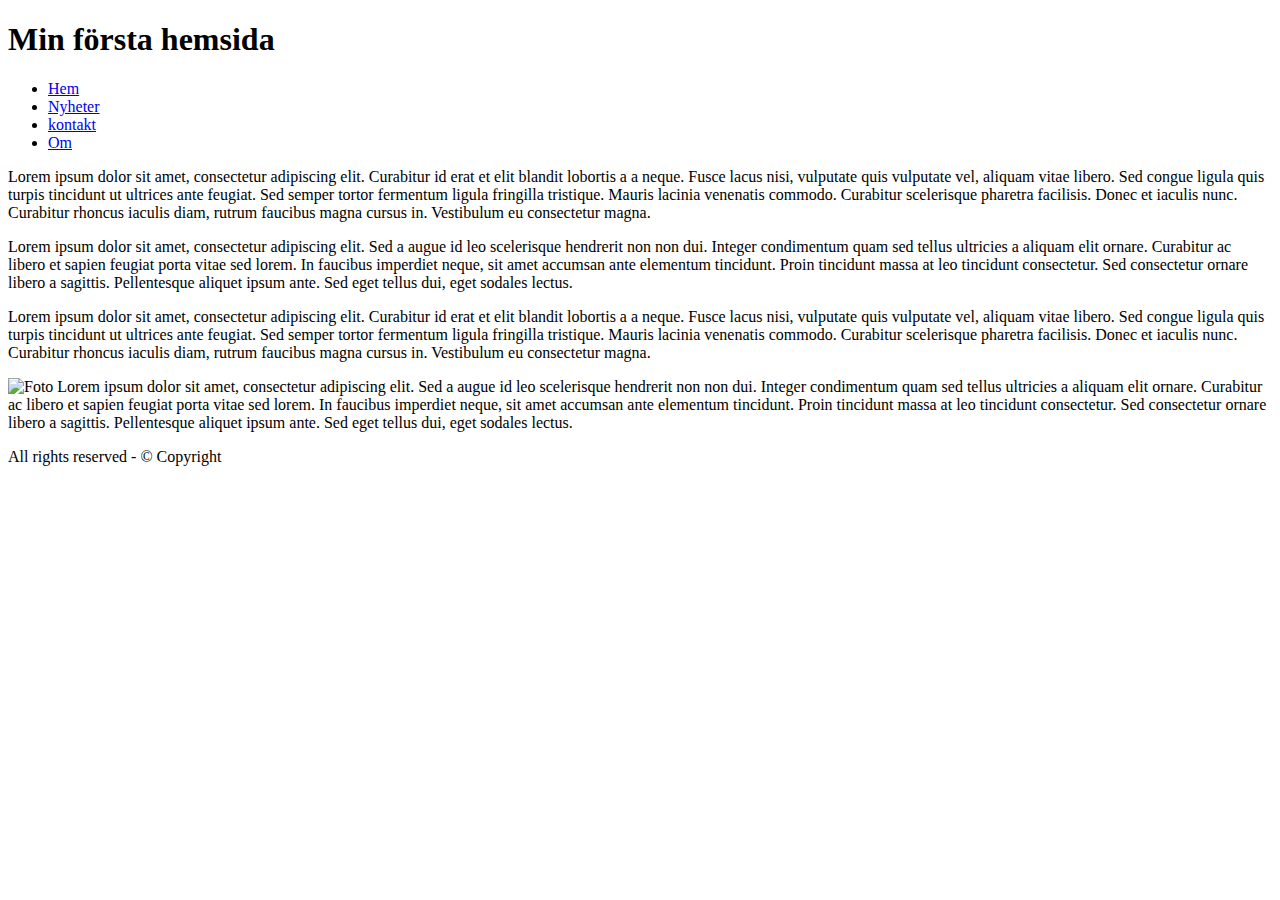
==== about.html @ 159e37c8 "Add files via upload" ====
<!DOCTYPE html> <html> <head>

    <title>Exempel 1 navigation bar</title>
    
    <meta charset = "utf-8" />
    
    <link href = "css/navigation.css" rel="stylesheet" type="text/css" />
    
    </head>
    
    <body>
    
    <!--wrapper börjar-->
    
    <div class="wrapper">
    
    <header class="header">
    
    <h1>Min första hemsida</h1>
    
    </header>
    
    <header class="mainmenu">
    
    <ul>
    
    <li><a href="home.html">Hem</a></li>
    
    <li><a href="news.html">Nyheter</a></li>
    
    <li><a href="contacts.html">kontakt</a></li>
    
    <li><a href="about.html">Om</a></li>
    
    </ul>
    
    </header>
    
    <div class="wrapper_2col">
    
    <div class="leftcol">
    
    <p>
    
    Lorem ipsum dolor sit amet, consectetur adipiscing elit. Curabitur id erat
    
    et elit blandit lobortis a a neque. Fusce lacus nisi, vulputate quis vulputate
    
    vel, aliquam vitae libero. Sed congue ligula quis turpis tincidunt ut
    
    ultrices ante feugiat. Sed semper tortor fermentum ligula fringilla tristique.
    
    Mauris lacinia venenatis commodo. Curabitur scelerisque pharetra facilisis.
    
    Donec et iaculis nunc. Curabitur rhoncus iaculis diam, rutrum faucibus
    
    magna cursus in. Vestibulum eu consectetur magna.
    
    </p>
    
    <p>
    
    Lorem ipsum dolor sit amet, consectetur adipiscing elit. Sed a augue id
    
    leo scelerisque hendrerit non non dui. Integer condimentum quam sed tellus
    
    ultricies a aliquam elit ornare. Curabitur ac libero et sapien feugiat
    
    porta vitae sed lorem. In faucibus imperdiet neque, sit amet accumsan
    
    ante elementum tincidunt. Proin tincidunt massa at leo tincidunt consectetur.
    
    Sed consectetur ornare libero a sagittis. Pellentesque aliquet ipsum ante.
    
    Sed eget tellus dui, eget sodales lectus.
    
    </p>
    
    </div><!--leftcol slutar-->
    
    <div class="rightcol">
    
    <p>
    
    Lorem ipsum dolor sit amet, consectetur adipiscing elit. Curabitur id erat
    
    et elit blandit lobortis a a neque. Fusce lacus nisi, vulputate quis vulputate
    
    vel, aliquam vitae libero. Sed congue ligula quis turpis tincidunt ut
    
    ultrices ante feugiat. Sed semper tortor fermentum ligula fringilla tristique.
    
    Mauris lacinia venenatis commodo. Curabitur scelerisque pharetra facilisis.
    
    Donec et iaculis nunc. Curabitur rhoncus iaculis diam, rutrum faucibus
    
    magna cursus in. Vestibulum eu consectetur magna.
    
    </p>
    
    <p><img src="img/andreas.jpg" height="300" width="201" alt="Foto" />
    
    Lorem ipsum dolor sit amet, consectetur adipiscing elit. Sed a augue id
    
    leo scelerisque hendrerit non non dui. Integer condimentum quam sed tellus
    
    ultricies a aliquam elit ornare. Curabitur ac libero et sapien feugiat
    
    porta vitae sed lorem. In faucibus imperdiet neque, sit amet accumsan
    
    ante elementum tincidunt. Proin tincidunt massa at leo tincidunt consectetur.
    
    Sed consectetur ornare libero a sagittis. Pellentesque aliquet ipsum ante.
    
    Sed eget tellus dui, eget sodales lectus.
    
    </p>
    
    <div class="push"></div>
    
    </div><!--rightcol slutar-->
    
    </div><!--wrapper2col slutar-->
    
    <footer class="footer">
    
    <p>All rights reserved - &#169; Copyright</p>
    
    </footer>
    
    </div><!--wrapper slutar-->
    
    </body>
    
    </html>
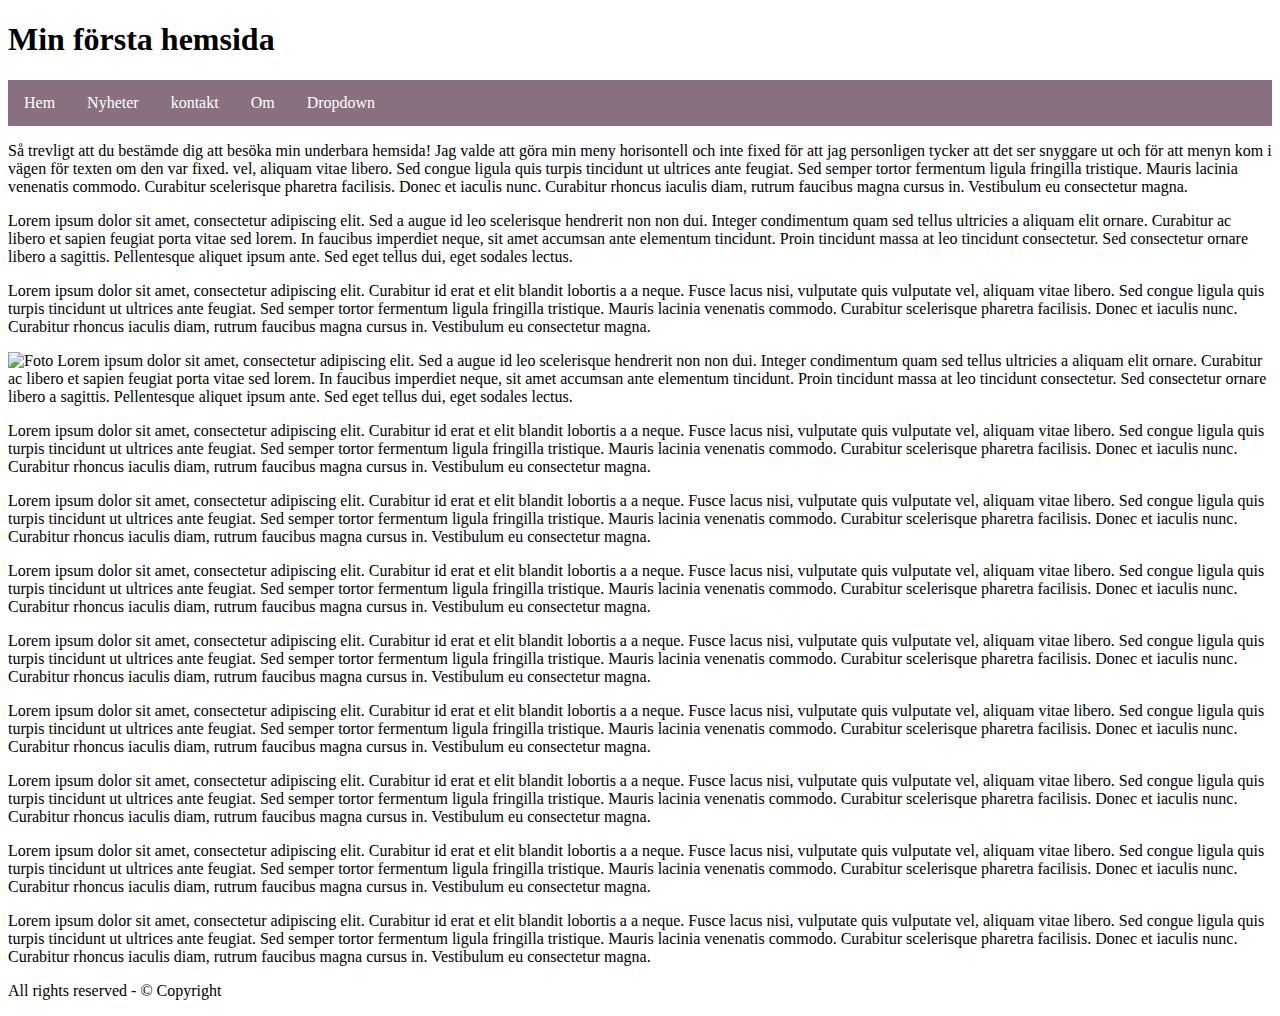
==== commit 512cee1e: "Add files via upload" ====
--- a/about.html
+++ b/about.html
@@ -23,7 +23,8 @@
     <header class="mainmenu">
     
     <ul>
-    
+
+
     <li><a href="home.html">Hem</a></li>
     
     <li><a href="news.html">Nyheter</a></li>
@@ -31,6 +32,15 @@
     <li><a href="contacts.html">kontakt</a></li>
     
     <li><a href="about.html">Om</a></li>
+
+    <li class="dropdown">
+        <a href="javascript:void(0)" class="dropbtn">Dropdown</a>
+           <div class="dropdown-content">
+             <a href="https://theuselessweb.com/">True value</a>
+             <a href="https://se.linkedin.com/in/andreas-wahlstedt-9a454629">Best web development teacher ever</a>
+             <a href="https://initcollege.se/">Best school</a>
+           </div>
+       </li>
     
     </ul>
     
@@ -40,11 +50,13 @@
     
     <div class="leftcol">
     
-    <p>
-    
-    Lorem ipsum dolor sit amet, consectetur adipiscing elit. Curabitur id erat
-    
-    et elit blandit lobortis a a neque. Fusce lacus nisi, vulputate quis vulputate
+
+
+    <p>
+    
+    Så trevligt att du bestämde dig att besöka min underbara hemsida!
+    
+    Jag valde att göra min meny horisontell och inte fixed för att jag personligen tycker att det ser snyggare ut och för att menyn kom i vägen för texten om den var fixed.
     
     vel, aliquam vitae libero. Sed congue ligula quis turpis tincidunt ut
     
@@ -116,6 +128,147 @@
     
     </p>
     
+<p>
+    
+    Lorem ipsum dolor sit amet, consectetur adipiscing elit. Curabitur id erat
+        
+    et elit blandit lobortis a a neque. Fusce lacus nisi, vulputate quis vulputate
+        
+    vel, aliquam vitae libero. Sed congue ligula quis turpis tincidunt ut
+
+    ultrices ante feugiat. Sed semper tortor fermentum ligula fringilla tristique.
+  
+    Mauris lacinia venenatis commodo. Curabitur scelerisque pharetra facilisis.
+        
+    Donec et iaculis nunc. Curabitur rhoncus iaculis diam, rutrum faucibus
+        
+    magna cursus in. Vestibulum eu consectetur magna.
+        
+    </p>
+
+<p>
+    
+    Lorem ipsum dolor sit amet, consectetur adipiscing elit. Curabitur id erat
+        
+    et elit blandit lobortis a a neque. Fusce lacus nisi, vulputate quis vulputate
+        
+    vel, aliquam vitae libero. Sed congue ligula quis turpis tincidunt ut
+
+    ultrices ante feugiat. Sed semper tortor fermentum ligula fringilla tristique.
+  
+    Mauris lacinia venenatis commodo. Curabitur scelerisque pharetra facilisis.
+        
+    Donec et iaculis nunc. Curabitur rhoncus iaculis diam, rutrum faucibus
+        
+    magna cursus in. Vestibulum eu consectetur magna.
+        
+    </p> 
+
+<p>
+    
+    Lorem ipsum dolor sit amet, consectetur adipiscing elit. Curabitur id erat
+        
+    et elit blandit lobortis a a neque. Fusce lacus nisi, vulputate quis vulputate
+        
+    vel, aliquam vitae libero. Sed congue ligula quis turpis tincidunt ut
+
+    ultrices ante feugiat. Sed semper tortor fermentum ligula fringilla tristique.
+  
+    Mauris lacinia venenatis commodo. Curabitur scelerisque pharetra facilisis.
+        
+    Donec et iaculis nunc. Curabitur rhoncus iaculis diam, rutrum faucibus
+        
+    magna cursus in. Vestibulum eu consectetur magna.
+        
+    </p>
+
+    <p>
+    
+    Lorem ipsum dolor sit amet, consectetur adipiscing elit. Curabitur id erat
+        
+    et elit blandit lobortis a a neque. Fusce lacus nisi, vulputate quis vulputate
+        
+    vel, aliquam vitae libero. Sed congue ligula quis turpis tincidunt ut
+
+    ultrices ante feugiat. Sed semper tortor fermentum ligula fringilla tristique.
+  
+    Mauris lacinia venenatis commodo. Curabitur scelerisque pharetra facilisis.
+        
+    Donec et iaculis nunc. Curabitur rhoncus iaculis diam, rutrum faucibus
+        
+    magna cursus in. Vestibulum eu consectetur magna.
+        
+    </p>
+    <p>
+    
+    Lorem ipsum dolor sit amet, consectetur adipiscing elit. Curabitur id erat
+        
+    et elit blandit lobortis a a neque. Fusce lacus nisi, vulputate quis vulputate
+        
+    vel, aliquam vitae libero. Sed congue ligula quis turpis tincidunt ut
+
+    ultrices ante feugiat. Sed semper tortor fermentum ligula fringilla tristique.
+  
+    Mauris lacinia venenatis commodo. Curabitur scelerisque pharetra facilisis.
+        
+    Donec et iaculis nunc. Curabitur rhoncus iaculis diam, rutrum faucibus
+        
+    magna cursus in. Vestibulum eu consectetur magna.
+        
+    </p>
+    <p>
+    
+    Lorem ipsum dolor sit amet, consectetur adipiscing elit. Curabitur id erat
+        
+    et elit blandit lobortis a a neque. Fusce lacus nisi, vulputate quis vulputate
+        
+    vel, aliquam vitae libero. Sed congue ligula quis turpis tincidunt ut
+
+    ultrices ante feugiat. Sed semper tortor fermentum ligula fringilla tristique.
+  
+    Mauris lacinia venenatis commodo. Curabitur scelerisque pharetra facilisis.
+        
+    Donec et iaculis nunc. Curabitur rhoncus iaculis diam, rutrum faucibus
+        
+    magna cursus in. Vestibulum eu consectetur magna.
+        
+    </p>
+    <p>
+    
+    Lorem ipsum dolor sit amet, consectetur adipiscing elit. Curabitur id erat
+        
+    et elit blandit lobortis a a neque. Fusce lacus nisi, vulputate quis vulputate
+        
+    vel, aliquam vitae libero. Sed congue ligula quis turpis tincidunt ut
+
+    ultrices ante feugiat. Sed semper tortor fermentum ligula fringilla tristique.
+  
+    Mauris lacinia venenatis commodo. Curabitur scelerisque pharetra facilisis.
+        
+    Donec et iaculis nunc. Curabitur rhoncus iaculis diam, rutrum faucibus
+        
+    magna cursus in. Vestibulum eu consectetur magna.
+        
+    </p>
+    <p>
+    
+    Lorem ipsum dolor sit amet, consectetur adipiscing elit. Curabitur id erat
+        
+    et elit blandit lobortis a a neque. Fusce lacus nisi, vulputate quis vulputate
+        
+    vel, aliquam vitae libero. Sed congue ligula quis turpis tincidunt ut
+
+    ultrices ante feugiat. Sed semper tortor fermentum ligula fringilla tristique.
+  
+    Mauris lacinia venenatis commodo. Curabitur scelerisque pharetra facilisis.
+        
+    Donec et iaculis nunc. Curabitur rhoncus iaculis diam, rutrum faucibus
+        
+    magna cursus in. Vestibulum eu consectetur magna.
+        
+    </p>
+
+    
     <div class="push"></div>
     
     </div><!--rightcol slutar-->
--- a/css/navigation.css
+++ b/css/navigation.css
@@ -0,0 +1,76 @@
+ul {
+    list-style-type: none;
+    margin: 0;
+    padding: 0;
+    overflow: hidden;
+    background-color: #897081;
+}
+
+
+
+li {
+    float: left;
+}
+
+li a {
+    display: block;
+    color: white;
+    text-align: center;
+    padding: 14px 16px;
+    text-decoration: none;
+}
+
+li a, .dropbtn {
+    display: inline-block;
+    color: white;
+    text-align: center;
+    padding: 14px 16px;
+    text-decoration: none;
+  }
+  
+  li a:hover, .dropdown:hover .dropbtn {
+    background-color: #5e4a57;
+  }
+  
+  li.dropdown {
+    display: inline-block;
+  }
+  
+  .dropdown-content {
+    display: none;
+    position: absolute;
+    background-color: #f9f9f9;
+    min-width: 160px;
+    box-shadow: 0px 8px 16px 0px rgba(0,0,0,0.2);
+    z-index: 1;
+  }
+  
+  .dropdown-content a {
+    color: black;
+    padding: 12px 16px;
+    text-decoration: none;
+    display: block;
+    text-align: left;
+  }
+  
+  .dropdown-content a:hover {background-color: #f1f1f1;}
+  
+  .dropdown:hover .dropdown-content {
+    display: block;
+  }
+
+@media screen and (max-width: 480px) {
+    ul{
+        background-color: black;
+        max-width: 100px;
+        height: 1200px;
+        float: left;
+        position: relative;
+    }
+    body{
+        background-color: rgb(61, 55, 55);
+        color: white;
+    }
+
+
+}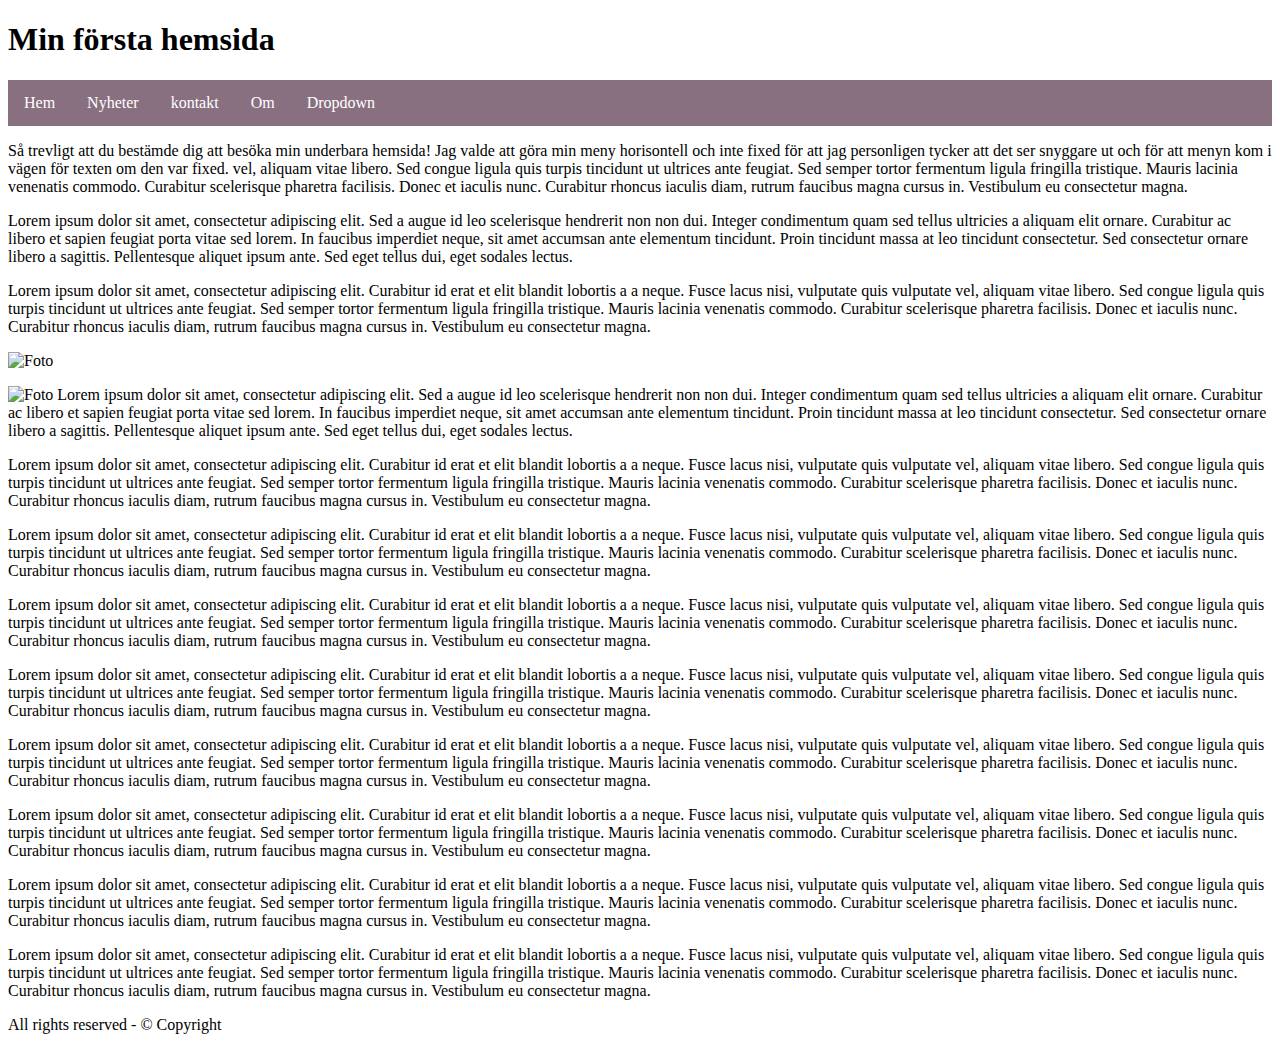
==== commit bfe36e10: "Add files via upload" ====
--- a/about.html
+++ b/about.html
@@ -110,7 +110,8 @@
     
     </p>
     
-    <p><img src="img/andreas.jpg" height="300" width="201" alt="Foto" />
+    <p><img src="Aurorruruaa.jpg" height="300" alt="Foto" />
+    <p><img src="Mountain.jpg" height="300" alt="Foto" />
     
     Lorem ipsum dolor sit amet, consectetur adipiscing elit. Sed a augue id
     
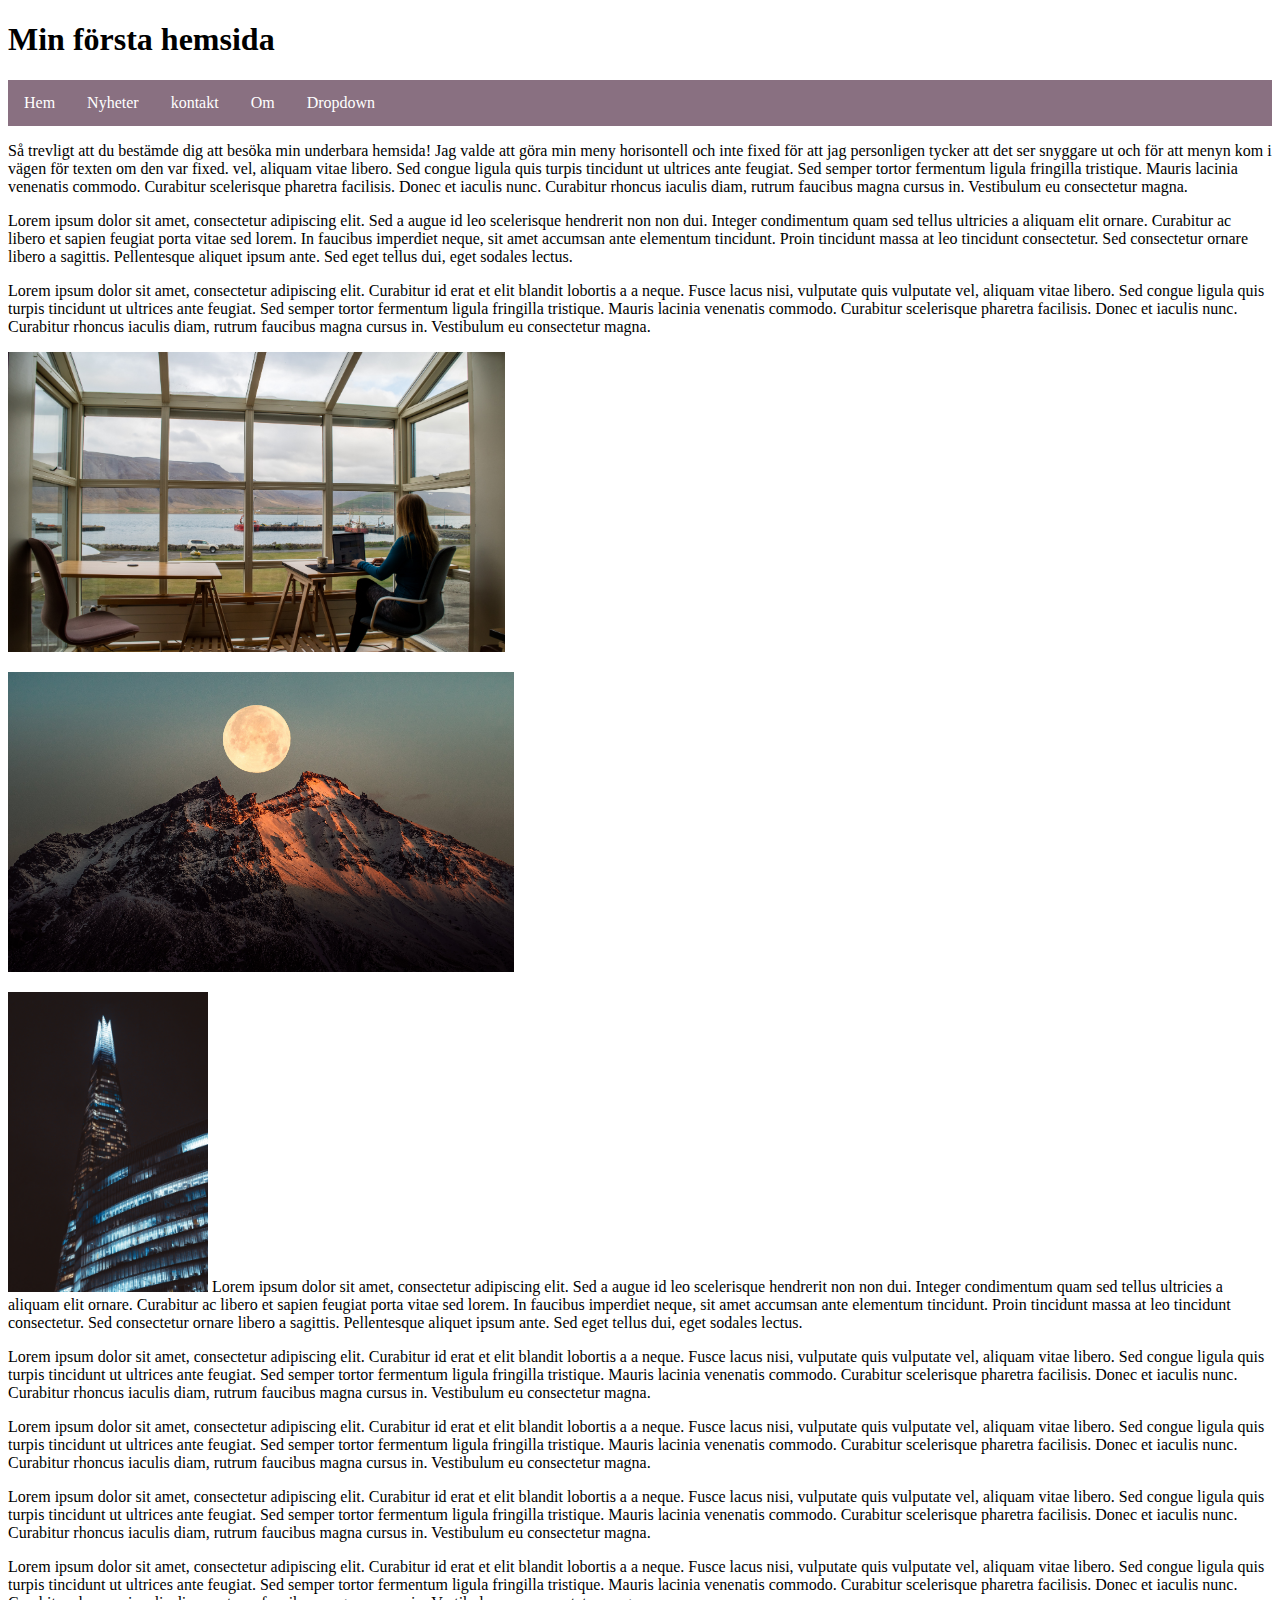
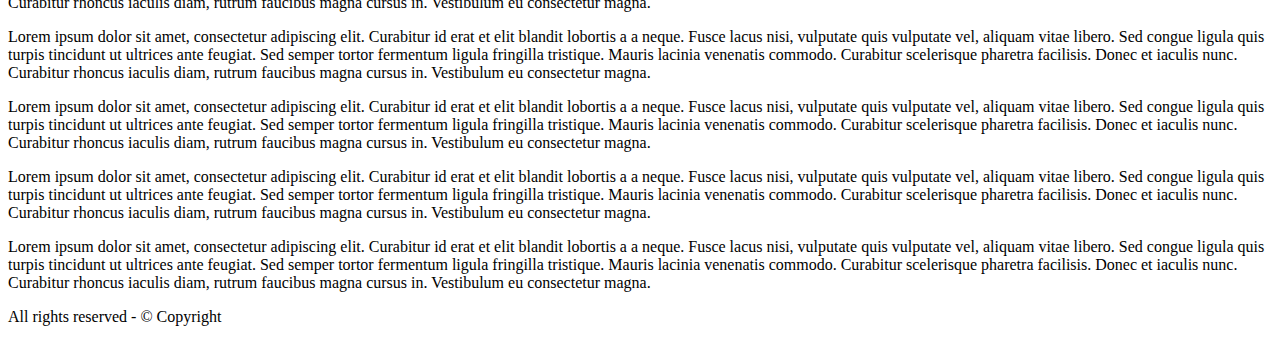
==== commit b39c1557: "Add files via upload" ====
--- a/about.html
+++ b/about.html
@@ -110,8 +110,9 @@
     
     </p>
     
-    <p><img src="Aurorruruaa.jpg" height="300" alt="Foto" />
+    <p><img src="Hemskbild.jpg" height="300" alt="Foto" />
     <p><img src="Mountain.jpg" height="300" alt="Foto" />
+    <p><img src="Scraper.jpg" height="300" alt="Foto" />
     
     Lorem ipsum dolor sit amet, consectetur adipiscing elit. Sed a augue id
     
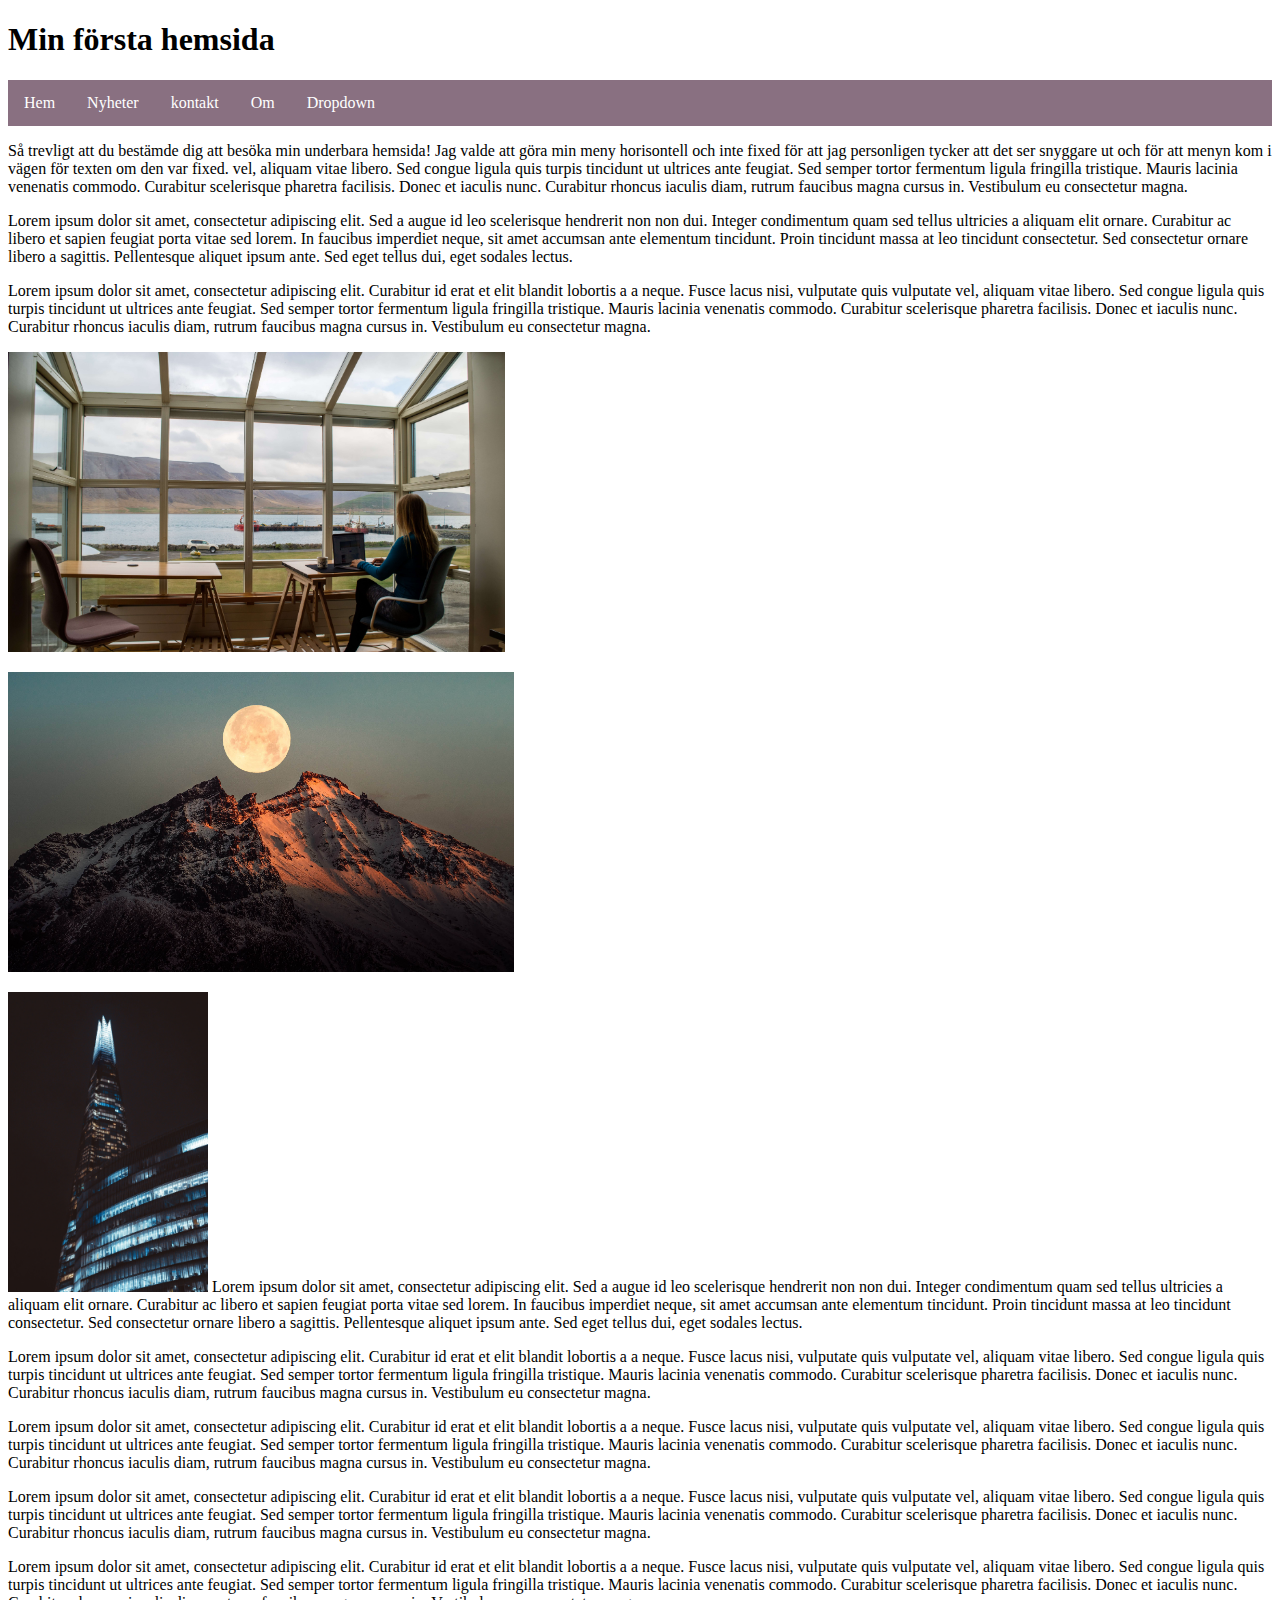
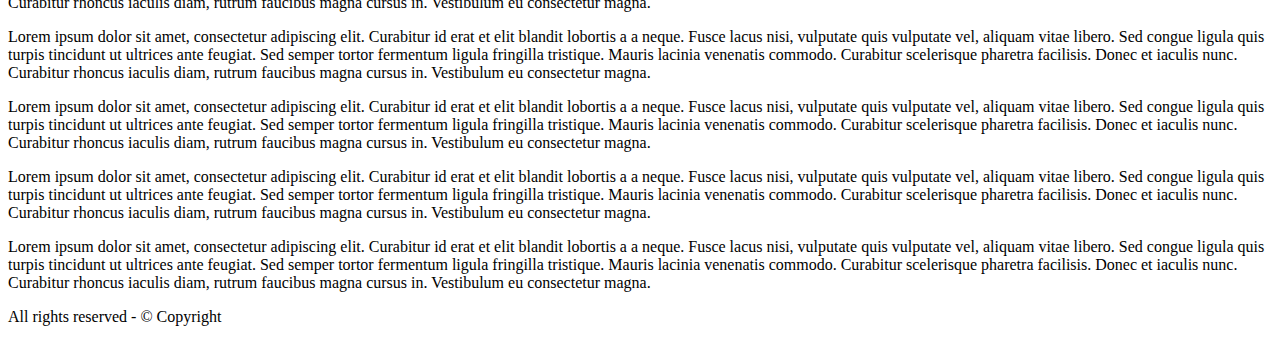
==== commit 050c3615: "Add files via upload" ====
--- a/about.html
+++ b/about.html
@@ -1,290 +1 @@
-<!DOCTYPE html> <html> <head>
-
-    <title>Exempel 1 navigation bar</title>
-    
-    <meta charset = "utf-8" />
-    
-    <link href = "css/navigation.css" rel="stylesheet" type="text/css" />
-    
-    </head>
-    
-    <body>
-    
-    <!--wrapper börjar-->
-    
-    <div class="wrapper">
-    
-    <header class="header">
-    
-    <h1>Min första hemsida</h1>
-    
-    </header>
-    
-    <header class="mainmenu">
-    
-    <ul>
-
-
-    <li><a href="home.html">Hem</a></li>
-    
-    <li><a href="news.html">Nyheter</a></li>
-    
-    <li><a href="contacts.html">kontakt</a></li>
-    
-    <li><a href="about.html">Om</a></li>
-
-    <li class="dropdown">
-        <a href="javascript:void(0)" class="dropbtn">Dropdown</a>
-           <div class="dropdown-content">
-             <a href="https://theuselessweb.com/">True value</a>
-             <a href="https://se.linkedin.com/in/andreas-wahlstedt-9a454629">Best web development teacher ever</a>
-             <a href="https://initcollege.se/">Best school</a>
-           </div>
-       </li>
-    
-    </ul>
-    
-    </header>
-    
-    <div class="wrapper_2col">
-    
-    <div class="leftcol">
-    
-
-
-    <p>
-    
-    Så trevligt att du bestämde dig att besöka min underbara hemsida!
-    
-    Jag valde att göra min meny horisontell och inte fixed för att jag personligen tycker att det ser snyggare ut och för att menyn kom i vägen för texten om den var fixed.
-    
-    vel, aliquam vitae libero. Sed congue ligula quis turpis tincidunt ut
-    
-    ultrices ante feugiat. Sed semper tortor fermentum ligula fringilla tristique.
-    
-    Mauris lacinia venenatis commodo. Curabitur scelerisque pharetra facilisis.
-    
-    Donec et iaculis nunc. Curabitur rhoncus iaculis diam, rutrum faucibus
-    
-    magna cursus in. Vestibulum eu consectetur magna.
-    
-    </p>
-    
-    <p>
-    
-    Lorem ipsum dolor sit amet, consectetur adipiscing elit. Sed a augue id
-    
-    leo scelerisque hendrerit non non dui. Integer condimentum quam sed tellus
-    
-    ultricies a aliquam elit ornare. Curabitur ac libero et sapien feugiat
-    
-    porta vitae sed lorem. In faucibus imperdiet neque, sit amet accumsan
-    
-    ante elementum tincidunt. Proin tincidunt massa at leo tincidunt consectetur.
-    
-    Sed consectetur ornare libero a sagittis. Pellentesque aliquet ipsum ante.
-    
-    Sed eget tellus dui, eget sodales lectus.
-    
-    </p>
-    
-    </div><!--leftcol slutar-->
-    
-    <div class="rightcol">
-    
-    <p>
-    
-    Lorem ipsum dolor sit amet, consectetur adipiscing elit. Curabitur id erat
-    
-    et elit blandit lobortis a a neque. Fusce lacus nisi, vulputate quis vulputate
-    
-    vel, aliquam vitae libero. Sed congue ligula quis turpis tincidunt ut
-    
-    ultrices ante feugiat. Sed semper tortor fermentum ligula fringilla tristique.
-    
-    Mauris lacinia venenatis commodo. Curabitur scelerisque pharetra facilisis.
-    
-    Donec et iaculis nunc. Curabitur rhoncus iaculis diam, rutrum faucibus
-    
-    magna cursus in. Vestibulum eu consectetur magna.
-    
-    </p>
-    
-    <p><img src="Hemskbild.jpg" height="300" alt="Foto" />
-    <p><img src="Mountain.jpg" height="300" alt="Foto" />
-    <p><img src="Scraper.jpg" height="300" alt="Foto" />
-    
-    Lorem ipsum dolor sit amet, consectetur adipiscing elit. Sed a augue id
-    
-    leo scelerisque hendrerit non non dui. Integer condimentum quam sed tellus
-    
-    ultricies a aliquam elit ornare. Curabitur ac libero et sapien feugiat
-    
-    porta vitae sed lorem. In faucibus imperdiet neque, sit amet accumsan
-    
-    ante elementum tincidunt. Proin tincidunt massa at leo tincidunt consectetur.
-    
-    Sed consectetur ornare libero a sagittis. Pellentesque aliquet ipsum ante.
-    
-    Sed eget tellus dui, eget sodales lectus.
-    
-    </p>
-    
-<p>
-    
-    Lorem ipsum dolor sit amet, consectetur adipiscing elit. Curabitur id erat
-        
-    et elit blandit lobortis a a neque. Fusce lacus nisi, vulputate quis vulputate
-        
-    vel, aliquam vitae libero. Sed congue ligula quis turpis tincidunt ut
-
-    ultrices ante feugiat. Sed semper tortor fermentum ligula fringilla tristique.
-  
-    Mauris lacinia venenatis commodo. Curabitur scelerisque pharetra facilisis.
-        
-    Donec et iaculis nunc. Curabitur rhoncus iaculis diam, rutrum faucibus
-        
-    magna cursus in. Vestibulum eu consectetur magna.
-        
-    </p>
-
-<p>
-    
-    Lorem ipsum dolor sit amet, consectetur adipiscing elit. Curabitur id erat
-        
-    et elit blandit lobortis a a neque. Fusce lacus nisi, vulputate quis vulputate
-        
-    vel, aliquam vitae libero. Sed congue ligula quis turpis tincidunt ut
-
-    ultrices ante feugiat. Sed semper tortor fermentum ligula fringilla tristique.
-  
-    Mauris lacinia venenatis commodo. Curabitur scelerisque pharetra facilisis.
-        
-    Donec et iaculis nunc. Curabitur rhoncus iaculis diam, rutrum faucibus
-        
-    magna cursus in. Vestibulum eu consectetur magna.
-        
-    </p> 
-
-<p>
-    
-    Lorem ipsum dolor sit amet, consectetur adipiscing elit. Curabitur id erat
-        
-    et elit blandit lobortis a a neque. Fusce lacus nisi, vulputate quis vulputate
-        
-    vel, aliquam vitae libero. Sed congue ligula quis turpis tincidunt ut
-
-    ultrices ante feugiat. Sed semper tortor fermentum ligula fringilla tristique.
-  
-    Mauris lacinia venenatis commodo. Curabitur scelerisque pharetra facilisis.
-        
-    Donec et iaculis nunc. Curabitur rhoncus iaculis diam, rutrum faucibus
-        
-    magna cursus in. Vestibulum eu consectetur magna.
-        
-    </p>
-
-    <p>
-    
-    Lorem ipsum dolor sit amet, consectetur adipiscing elit. Curabitur id erat
-        
-    et elit blandit lobortis a a neque. Fusce lacus nisi, vulputate quis vulputate
-        
-    vel, aliquam vitae libero. Sed congue ligula quis turpis tincidunt ut
-
-    ultrices ante feugiat. Sed semper tortor fermentum ligula fringilla tristique.
-  
-    Mauris lacinia venenatis commodo. Curabitur scelerisque pharetra facilisis.
-        
-    Donec et iaculis nunc. Curabitur rhoncus iaculis diam, rutrum faucibus
-        
-    magna cursus in. Vestibulum eu consectetur magna.
-        
-    </p>
-    <p>
-    
-    Lorem ipsum dolor sit amet, consectetur adipiscing elit. Curabitur id erat
-        
-    et elit blandit lobortis a a neque. Fusce lacus nisi, vulputate quis vulputate
-        
-    vel, aliquam vitae libero. Sed congue ligula quis turpis tincidunt ut
-
-    ultrices ante feugiat. Sed semper tortor fermentum ligula fringilla tristique.
-  
-    Mauris lacinia venenatis commodo. Curabitur scelerisque pharetra facilisis.
-        
-    Donec et iaculis nunc. Curabitur rhoncus iaculis diam, rutrum faucibus
-        
-    magna cursus in. Vestibulum eu consectetur magna.
-        
-    </p>
-    <p>
-    
-    Lorem ipsum dolor sit amet, consectetur adipiscing elit. Curabitur id erat
-        
-    et elit blandit lobortis a a neque. Fusce lacus nisi, vulputate quis vulputate
-        
-    vel, aliquam vitae libero. Sed congue ligula quis turpis tincidunt ut
-
-    ultrices ante feugiat. Sed semper tortor fermentum ligula fringilla tristique.
-  
-    Mauris lacinia venenatis commodo. Curabitur scelerisque pharetra facilisis.
-        
-    Donec et iaculis nunc. Curabitur rhoncus iaculis diam, rutrum faucibus
-        
-    magna cursus in. Vestibulum eu consectetur magna.
-        
-    </p>
-    <p>
-    
-    Lorem ipsum dolor sit amet, consectetur adipiscing elit. Curabitur id erat
-        
-    et elit blandit lobortis a a neque. Fusce lacus nisi, vulputate quis vulputate
-        
-    vel, aliquam vitae libero. Sed congue ligula quis turpis tincidunt ut
-
-    ultrices ante feugiat. Sed semper tortor fermentum ligula fringilla tristique.
-  
-    Mauris lacinia venenatis commodo. Curabitur scelerisque pharetra facilisis.
-        
-    Donec et iaculis nunc. Curabitur rhoncus iaculis diam, rutrum faucibus
-        
-    magna cursus in. Vestibulum eu consectetur magna.
-        
-    </p>
-    <p>
-    
-    Lorem ipsum dolor sit amet, consectetur adipiscing elit. Curabitur id erat
-        
-    et elit blandit lobortis a a neque. Fusce lacus nisi, vulputate quis vulputate
-        
-    vel, aliquam vitae libero. Sed congue ligula quis turpis tincidunt ut
-
-    ultrices ante feugiat. Sed semper tortor fermentum ligula fringilla tristique.
-  
-    Mauris lacinia venenatis commodo. Curabitur scelerisque pharetra facilisis.
-        
-    Donec et iaculis nunc. Curabitur rhoncus iaculis diam, rutrum faucibus
-        
-    magna cursus in. Vestibulum eu consectetur magna.
-        
-    </p>
-
-    
-    <div class="push"></div>
-    
-    </div><!--rightcol slutar-->
-    
-    </div><!--wrapper2col slutar-->
-    
-    <footer class="footer">
-    
-    <p>All rights reserved - &#169; Copyright</p>
-    
-    </footer>
-    
-    </div><!--wrapper slutar-->
-    
-    </body>
-    
-    </html>+<!DOCTYPE html> <html> <head> <title>Exempel 1 navigation bar</title> <meta charset="utf-8"/> <link href="css/navigation.css" rel="stylesheet" type="text/css"/> </head> <body> <div class="wrapper"> <header class="header"> <h1>Min första hemsida</h1> </header> <header class="mainmenu"> <ul> <li><a href="home.html">Hem</a></li><li><a href="news.html">Nyheter</a></li><li><a href="contacts.html">kontakt</a></li><li><a href="about.html">Om</a></li><li class="dropdown"> <a href="javascript:void(0)" class="dropbtn">Dropdown</a> <div class="dropdown-content"> <a href="https://theuselessweb.com/">True value</a> <a href="https://se.linkedin.com/in/andreas-wahlstedt-9a454629">Best web development teacher ever</a> <a href="https://initcollege.se/">Best school</a> </div></li></ul> </header> <div class="wrapper_2col"> <div class="leftcol"> <p> Så trevligt att du bestämde dig att besöka min underbara hemsida! Jag valde att göra min meny horisontell och inte fixed för att jag personligen tycker att det ser snyggare ut och för att menyn kom i vägen för texten om den var fixed. vel, aliquam vitae libero. Sed congue ligula quis turpis tincidunt ut ultrices ante feugiat. Sed semper tortor fermentum ligula fringilla tristique. Mauris lacinia venenatis commodo. Curabitur scelerisque pharetra facilisis. Donec et iaculis nunc. Curabitur rhoncus iaculis diam, rutrum faucibus magna cursus in. Vestibulum eu consectetur magna. </p><p> Lorem ipsum dolor sit amet, consectetur adipiscing elit. Sed a augue id leo scelerisque hendrerit non non dui. Integer condimentum quam sed tellus ultricies a aliquam elit ornare. Curabitur ac libero et sapien feugiat porta vitae sed lorem. In faucibus imperdiet neque, sit amet accumsan ante elementum tincidunt. Proin tincidunt massa at leo tincidunt consectetur. Sed consectetur ornare libero a sagittis. Pellentesque aliquet ipsum ante. Sed eget tellus dui, eget sodales lectus. </p></div><div class="rightcol"> <p> Lorem ipsum dolor sit amet, consectetur adipiscing elit. Curabitur id erat et elit blandit lobortis a a neque. Fusce lacus nisi, vulputate quis vulputate vel, aliquam vitae libero. Sed congue ligula quis turpis tincidunt ut ultrices ante feugiat. Sed semper tortor fermentum ligula fringilla tristique. Mauris lacinia venenatis commodo. Curabitur scelerisque pharetra facilisis. Donec et iaculis nunc. Curabitur rhoncus iaculis diam, rutrum faucibus magna cursus in. Vestibulum eu consectetur magna. </p><p><img src="Hemskbild.jpg" height="300" alt="Foto"/> <p><img src="Mountain.jpg" height="300" alt="Foto"/> <p><img src="Scraper.jpg" height="300" alt="Foto"/> Lorem ipsum dolor sit amet, consectetur adipiscing elit. Sed a augue id leo scelerisque hendrerit non non dui. Integer condimentum quam sed tellus ultricies a aliquam elit ornare. Curabitur ac libero et sapien feugiat porta vitae sed lorem. In faucibus imperdiet neque, sit amet accumsan ante elementum tincidunt. Proin tincidunt massa at leo tincidunt consectetur. Sed consectetur ornare libero a sagittis. Pellentesque aliquet ipsum ante. Sed eget tellus dui, eget sodales lectus. </p><p> Lorem ipsum dolor sit amet, consectetur adipiscing elit. Curabitur id erat et elit blandit lobortis a a neque. Fusce lacus nisi, vulputate quis vulputate vel, aliquam vitae libero. Sed congue ligula quis turpis tincidunt ut ultrices ante feugiat. Sed semper tortor fermentum ligula fringilla tristique. Mauris lacinia venenatis commodo. Curabitur scelerisque pharetra facilisis. Donec et iaculis nunc. Curabitur rhoncus iaculis diam, rutrum faucibus magna cursus in. Vestibulum eu consectetur magna. </p><p> Lorem ipsum dolor sit amet, consectetur adipiscing elit. Curabitur id erat et elit blandit lobortis a a neque. Fusce lacus nisi, vulputate quis vulputate vel, aliquam vitae libero. Sed congue ligula quis turpis tincidunt ut ultrices ante feugiat. Sed semper tortor fermentum ligula fringilla tristique. Mauris lacinia venenatis commodo. Curabitur scelerisque pharetra facilisis. Donec et iaculis nunc. Curabitur rhoncus iaculis diam, rutrum faucibus magna cursus in. Vestibulum eu consectetur magna. </p><p> Lorem ipsum dolor sit amet, consectetur adipiscing elit. Curabitur id erat et elit blandit lobortis a a neque. Fusce lacus nisi, vulputate quis vulputate vel, aliquam vitae libero. Sed congue ligula quis turpis tincidunt ut ultrices ante feugiat. Sed semper tortor fermentum ligula fringilla tristique. Mauris lacinia venenatis commodo. Curabitur scelerisque pharetra facilisis. Donec et iaculis nunc. Curabitur rhoncus iaculis diam, rutrum faucibus magna cursus in. Vestibulum eu consectetur magna. </p><p> Lorem ipsum dolor sit amet, consectetur adipiscing elit. Curabitur id erat et elit blandit lobortis a a neque. Fusce lacus nisi, vulputate quis vulputate vel, aliquam vitae libero. Sed congue ligula quis turpis tincidunt ut ultrices ante feugiat. Sed semper tortor fermentum ligula fringilla tristique. Mauris lacinia venenatis commodo. Curabitur scelerisque pharetra facilisis. Donec et iaculis nunc. Curabitur rhoncus iaculis diam, rutrum faucibus magna cursus in. Vestibulum eu consectetur magna. </p><p> Lorem ipsum dolor sit amet, consectetur adipiscing elit. Curabitur id erat et elit blandit lobortis a a neque. Fusce lacus nisi, vulputate quis vulputate vel, aliquam vitae libero. Sed congue ligula quis turpis tincidunt ut ultrices ante feugiat. Sed semper tortor fermentum ligula fringilla tristique. Mauris lacinia venenatis commodo. Curabitur scelerisque pharetra facilisis. Donec et iaculis nunc. Curabitur rhoncus iaculis diam, rutrum faucibus magna cursus in. Vestibulum eu consectetur magna. </p><p> Lorem ipsum dolor sit amet, consectetur adipiscing elit. Curabitur id erat et elit blandit lobortis a a neque. Fusce lacus nisi, vulputate quis vulputate vel, aliquam vitae libero. Sed congue ligula quis turpis tincidunt ut ultrices ante feugiat. Sed semper tortor fermentum ligula fringilla tristique. Mauris lacinia venenatis commodo. Curabitur scelerisque pharetra facilisis. Donec et iaculis nunc. Curabitur rhoncus iaculis diam, rutrum faucibus magna cursus in. Vestibulum eu consectetur magna. </p><p> Lorem ipsum dolor sit amet, consectetur adipiscing elit. Curabitur id erat et elit blandit lobortis a a neque. Fusce lacus nisi, vulputate quis vulputate vel, aliquam vitae libero. Sed congue ligula quis turpis tincidunt ut ultrices ante feugiat. Sed semper tortor fermentum ligula fringilla tristique. Mauris lacinia venenatis commodo. Curabitur scelerisque pharetra facilisis. Donec et iaculis nunc. Curabitur rhoncus iaculis diam, rutrum faucibus magna cursus in. Vestibulum eu consectetur magna. </p><p> Lorem ipsum dolor sit amet, consectetur adipiscing elit. Curabitur id erat et elit blandit lobortis a a neque. Fusce lacus nisi, vulputate quis vulputate vel, aliquam vitae libero. Sed congue ligula quis turpis tincidunt ut ultrices ante feugiat. Sed semper tortor fermentum ligula fringilla tristique. Mauris lacinia venenatis commodo. Curabitur scelerisque pharetra facilisis. Donec et iaculis nunc. Curabitur rhoncus iaculis diam, rutrum faucibus magna cursus in. Vestibulum eu consectetur magna. </p><div class="push"></div></div></div><footer class="footer"> <p>All rights reserved - &#169; Copyright</p></footer> </div></body> </html>